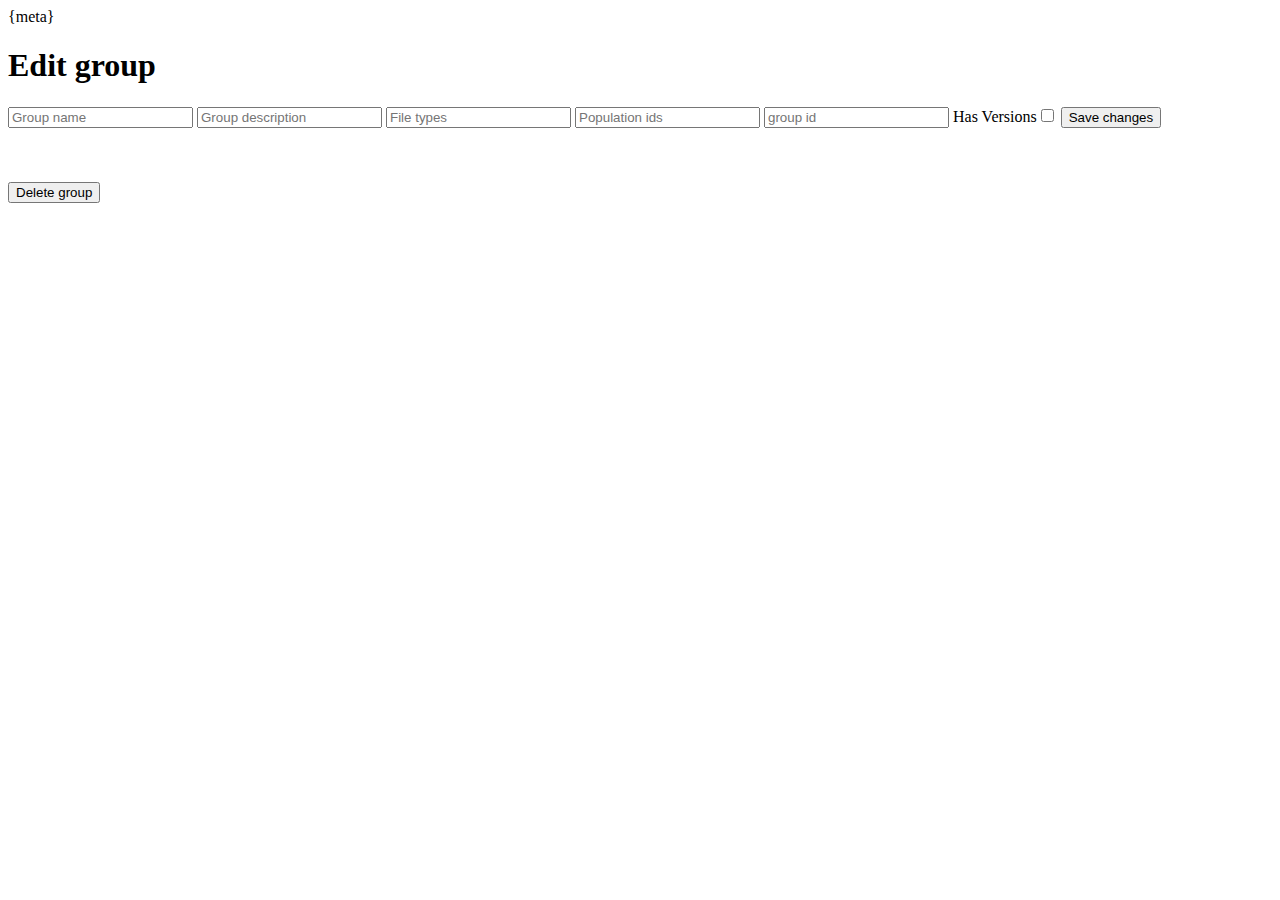
==== frontend/editgroup.html @ cf2949b3 "Add file conversion" ====
<html>
    <head>
        {meta}
        <title>Home - Mod upload site</title>
    </head>
    <body>
        <div class="content">
            <h1>Edit group</h1>
            <div class="flex column">
                <input type="text" id="name" placeholder="Group name">
                <input type="text" id="description" placeholder="Group description">
                <input type="text" id="type" placeholder="File types">
                <input type="text" id="ids" placeholder="Population ids">
                <input type="text" id="groupId" placeholder="group id" readonly>
                <label>Has Versions<input type="checkbox" id="hasVersions"></label>
                <input type="button" onclick="Save()" value="Save changes">
                <br>
                <br>
                <br>
                <br>
                <input type="button" onclick="DeleteGroup()" value="Delete group" class="red">
            </div>
        </div>
        <script src="/script.js"></script>
        <script>
            const name = document.getElementById("name")
            const description = document.getElementById("description")
            const type = document.getElementById("type")
            const ids = document.getElementById("ids")
            const groupIde = document.getElementById("groupId")
            const hasVersions = document.getElementById("hasVersions")

            const groupId = params.get("groupid")
            var groups = []
            var group = {}
            UpdateGroup()
            function UpdateGroup() {
                jfetch("/api/v1/groups/", "GET").then(res => {
                    groups = res
                    groups.forEach(x => {
                        if(x.groupId == groupId) group = x
                    });
                    UpdateUI()
                })
            }

            function DeleteGroup() {
                tfetch("/api/v1/deletegroup", "POST", groupId).then(res => {
                    location = `/groups`
                })
            }

            function Save() {
                
                group.name = name.value
                group.description = description.value
                group.fileTypes = type.value.split("|")
                group.populationAlternateIDs = ids.value.split("|")
                group.hasVersions = hasVersions.checked

                tfetch(`/api/v1/updategroup/`, "POST", JSON.stringify(group)).then(x => UpdateGroup())
            }

            function UpdateUI() {
                name.value = group.name
                groupIde.value = group.groupId
                description.value = group.description
                type.value = group.fileTypes.join('|')
                ids.value = group.populationAlternateIDs.join('|')
                hasVersions.checked = group.hasVersions
            }
        </script>
    </body>
</html>
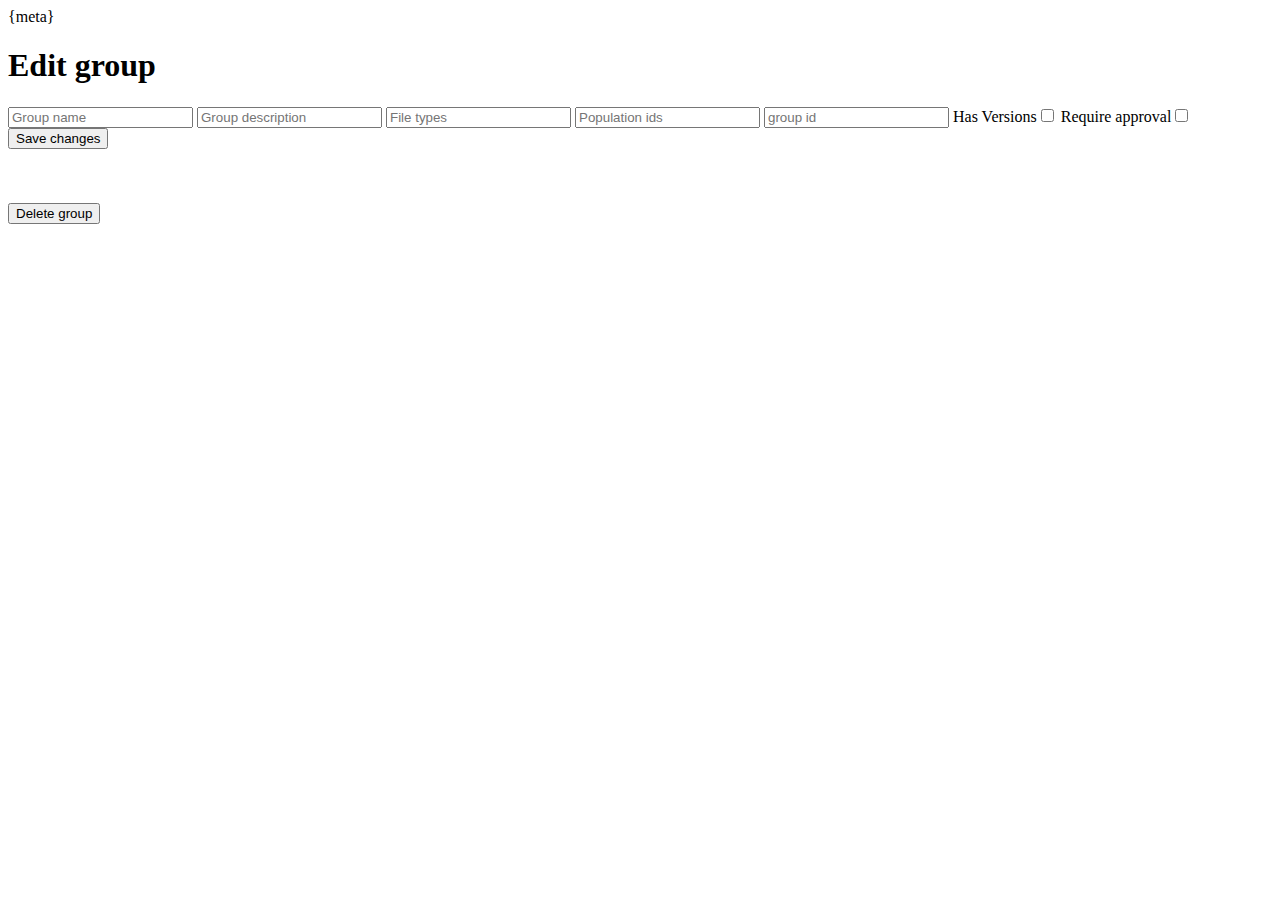
==== commit e090171d: "Add preview" ====
--- a/frontend/editgroup.html
+++ b/frontend/editgroup.html
@@ -13,6 +13,7 @@
                 <input type="text" id="ids" placeholder="Population ids">
                 <input type="text" id="groupId" placeholder="group id" readonly>
                 <label>Has Versions<input type="checkbox" id="hasVersions"></label>
+                <label>Require approval<input type="checkbox" id="requireApproval"></label>
                 <input type="button" onclick="Save()" value="Save changes">
                 <br>
                 <br>
@@ -29,6 +30,7 @@
             const ids = document.getElementById("ids")
             const groupIde = document.getElementById("groupId")
             const hasVersions = document.getElementById("hasVersions")
+            const requireApproval = document.getElementById("requireApproval")
 
             const groupId = params.get("groupid")
             var groups = []
@@ -57,6 +59,7 @@
                 group.fileTypes = type.value.split("|")
                 group.populationAlternateIDs = ids.value.split("|")
                 group.hasVersions = hasVersions.checked
+                group.requireApproval = requireApproval.checked
 
                 tfetch(`/api/v1/updategroup/`, "POST", JSON.stringify(group)).then(x => UpdateGroup())
             }
@@ -67,6 +70,7 @@
                 description.value = group.description
                 type.value = group.fileTypes.join('|')
                 ids.value = group.populationAlternateIDs.join('|')
+                requireApproval.checked = group.requireApproval
                 hasVersions.checked = group.hasVersions
             }
         </script>
